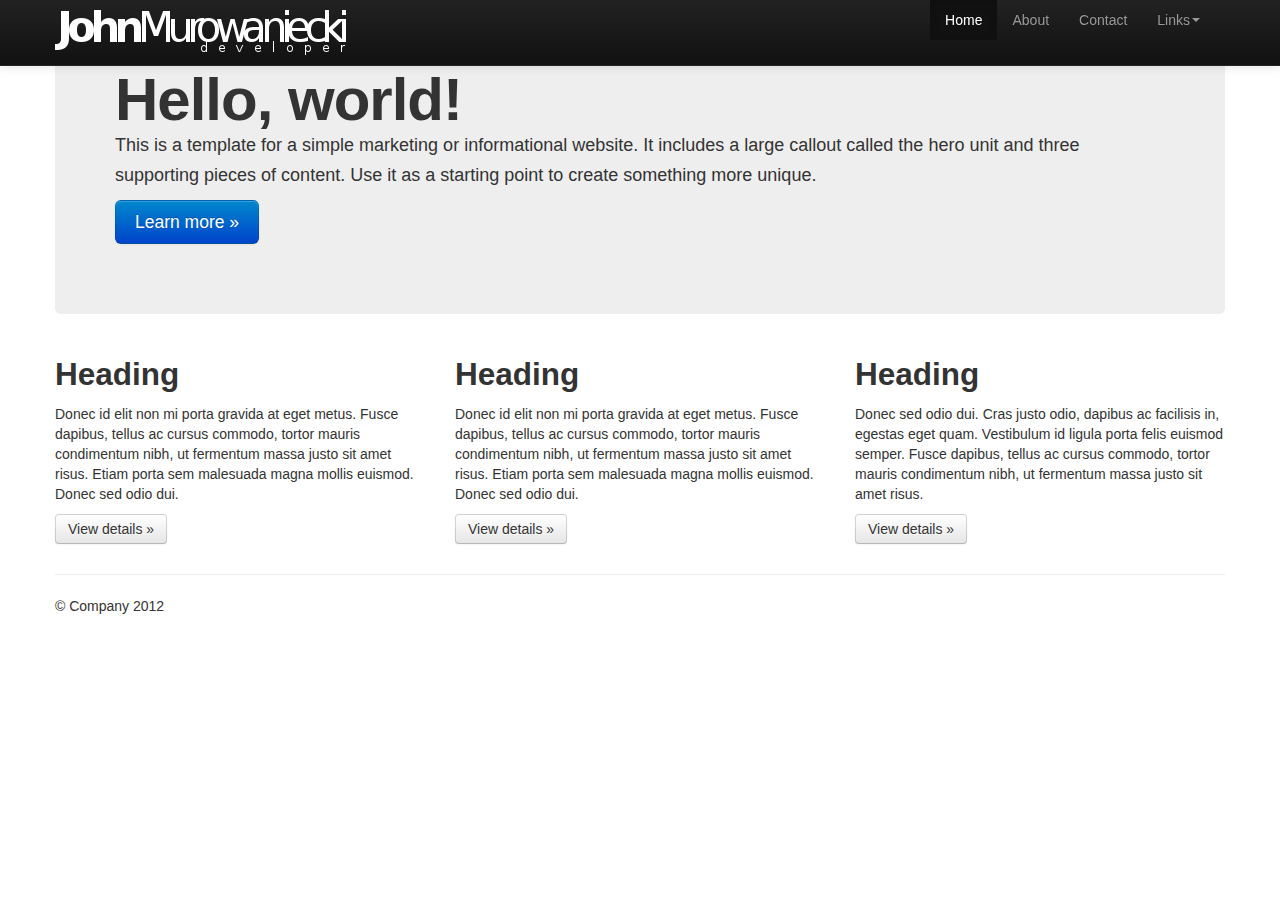
==== index.html @ ef2dd400 "logo and something more" ====
<!DOCTYPE html>
<html lang="pt-BR">
<head>
	<title>John Murowaniecki</title>

	<meta charset="utf-8">
	<meta name="viewport" content="width=device-width, initial-scale=1.0">
	<meta name="description" content="">
	<meta name="author" content="John Murowaniecki">
	<meta name="keywords" content="programador, programação, desenvolvimento, developer, development, programmer, php, php5, sql, mysql, nosql, node, nodejs, javascript, clipper, harbour">

	<link rel="stylesheet" type="text/css" href="bootstrap/css/bootstrap.min.css" media="screen">
	<link rel="stylesheet" type="text/css" href="bootstrap/css/bootstrap-responsive.min.css" media="screen">

	<style type="text/css">
	@media (min-width: 980px) {
		ul.nav {
			float:right !important;
		}
}
	</style>
</head>
<body>

	<div class="navbar navbar-inverse navbar-fixed-top">
		<div class="navbar-inner">
			<div class="container">
				<a class="btn btn-navbar" data-toggle="collapse" data-target=".nav-collapse">
					<span class="icon-bar"></span>
					<span class="icon-bar"></span>
					<span class="icon-bar"></span>
				</a>
				<a class="brand" href="/">
					<img src="logo_white.png">
				</a>
				<div class="nav-collapse collapse">
					<ul class="nav">
						<li class="active">
							<a href="#">Home</a></li>
							<li><a href="#about">About</a></li>
							<li><a href="#contact">Contact</a></li>
							<li class="dropdown">
								<a href="#" class="dropdown-toggle" data-toggle="dropdown">Links<b class="caret"></b></a>
								<ul class="dropdown-menu">
									<li><a target="blank" href="http://github.com/jmurowaniecki">GitHub</a></li>
									<li><a target="blank" href="http://vizify.com/jmurowaniecki">Vizify</a></li>
									<li class="nav-header">Personal</li>
									<li><a target="blank" href="http://twitter.com/jmurowaniecki">Twitter</a></li>
									<li><a target="blank" href="http://facebook.com/jmurowaniecki">Facebook</a></li>
								</ul>
							</li>
						</li>
					</ul>
				</div>
			</div>
		</div>
	</div>

	<div class="container">

		
		<div class="hero-unit">
		<h1>Hello, world!</h1>
		<p>This is a template for a simple marketing or informational website. It includes a large callout called the hero unit and three supporting pieces of content. Use it as a starting point to create something more unique.</p>
		<p><a class="btn btn-primary btn-large">Learn more »</a></p>
		</div>

		
		<div class="row">
		<div class="span4">
			<h2>Heading</h2>
			<p>Donec id elit non mi porta gravida at eget metus. Fusce dapibus, tellus ac cursus commodo, tortor mauris condimentum nibh, ut fermentum massa justo sit amet risus. Etiam porta sem malesuada magna mollis euismod. Donec sed odio dui. </p>
			<p><a class="btn" href="#">View details »</a></p>
		</div>
		<div class="span4">
			<h2>Heading</h2>
			<p>Donec id elit non mi porta gravida at eget metus. Fusce dapibus, tellus ac cursus commodo, tortor mauris condimentum nibh, ut fermentum massa justo sit amet risus. Etiam porta sem malesuada magna mollis euismod. Donec sed odio dui. </p>
			<p><a class="btn" href="#">View details »</a></p>
		</div>
		<div class="span4">
			<h2>Heading</h2>
			<p>Donec sed odio dui. Cras justo odio, dapibus ac facilisis in, egestas eget quam. Vestibulum id ligula porta felis euismod semper. Fusce dapibus, tellus ac cursus commodo, tortor mauris condimentum nibh, ut fermentum massa justo sit amet risus.</p>
			<p><a class="btn" href="#">View details »</a></p>
		</div>
		</div>

		<hr>

		<footer>
			<p>© Company 2012</p>
		</footer>

	</div> 

	<script type="text/javascript" src="jquery-1.9.0.min.js"></script>
	<script type="text/javascript" src="bootstrap/js/bootstrap.min.js"></script>

</body>
</html>
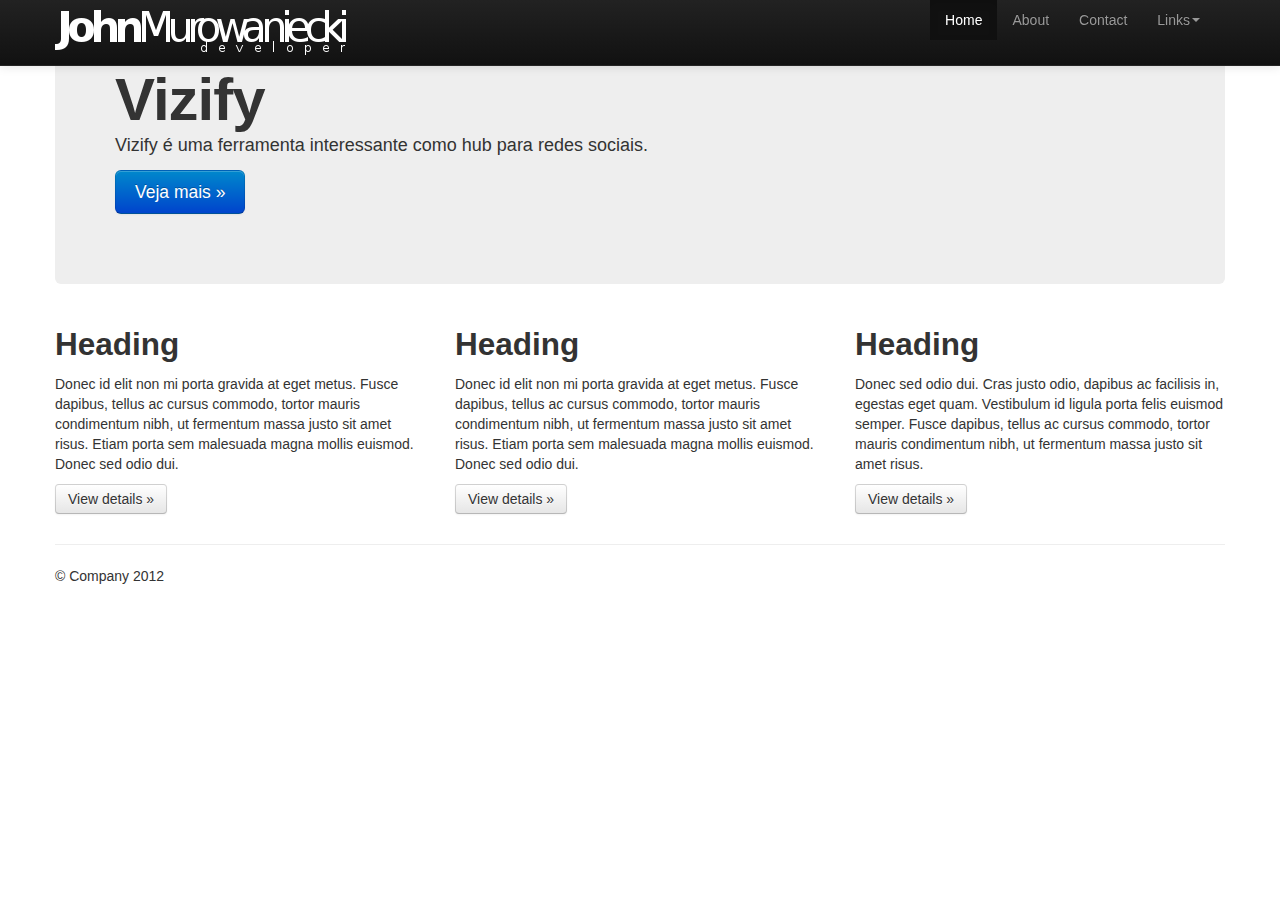
==== commit efdc9893: "images" ====
--- a/index.html
+++ b/index.html
@@ -60,9 +60,9 @@
 
 		
 		<div class="hero-unit">
-		<h1>Hello, world!</h1>
-		<p>This is a template for a simple marketing or informational website. It includes a large callout called the hero unit and three supporting pieces of content. Use it as a starting point to create something more unique.</p>
-		<p><a class="btn btn-primary btn-large">Learn more »</a></p>
+		<h1>Vizify</h1>
+		<p>Vizify &eacute; uma ferramenta interessante como hub para redes sociais.</p>
+		<p><a href="http://vizify.com/jmurowaniecki" target="blank" class="btn btn-primary btn-large">Veja mais »</a></p>
 		</div>
 
 		
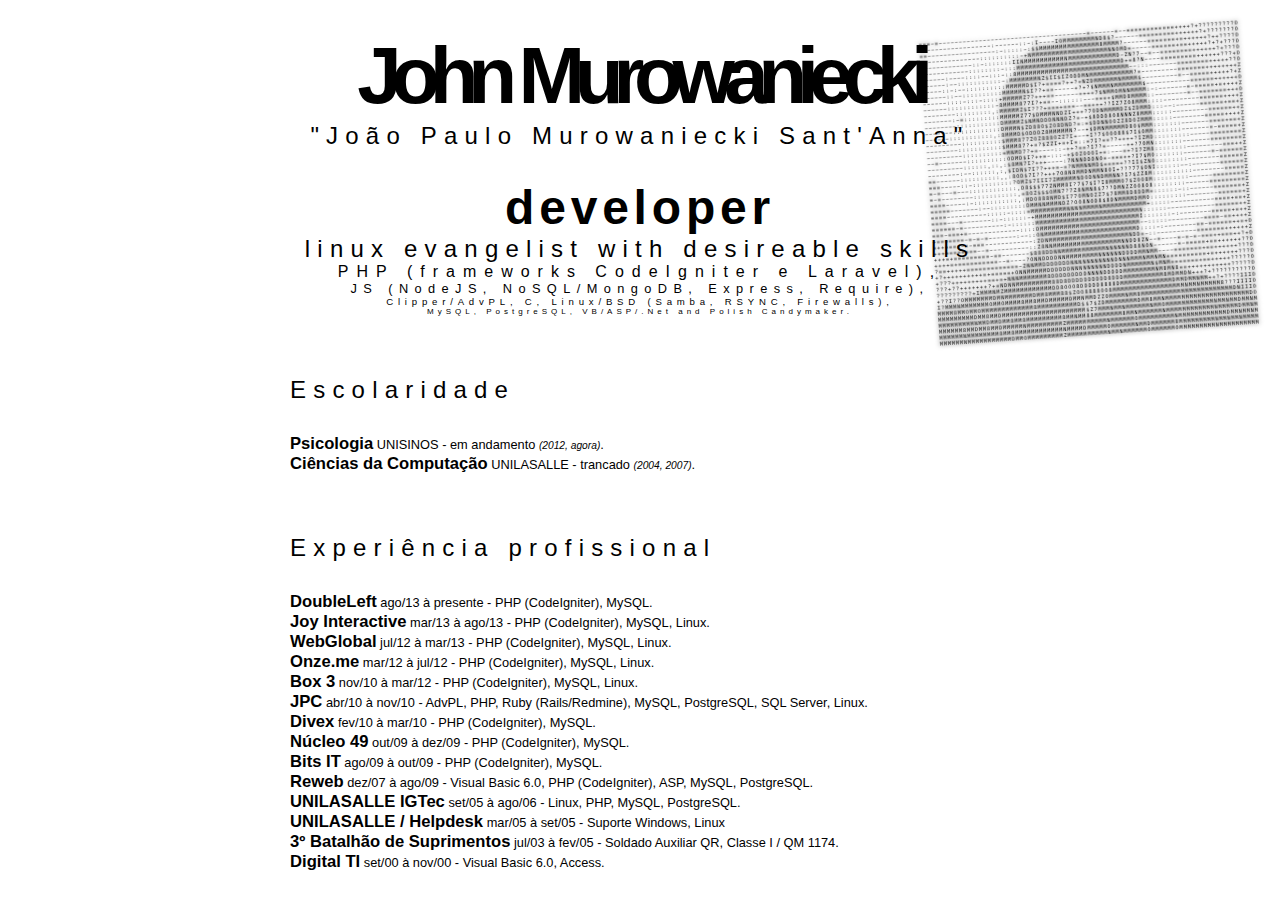
==== commit 8fe52948: "new jmurowaniecki" ====
--- a/index.html
+++ b/index.html
@@ -1,99 +1,209 @@
-<!DOCTYPE html>
-<html lang="pt-BR">
-<head>
-	<title>John Murowaniecki</title>
-
-	<meta charset="utf-8">
-	<meta name="viewport" content="width=device-width, initial-scale=1.0">
-	<meta name="description" content="">
-	<meta name="author" content="John Murowaniecki">
-	<meta name="keywords" content="programador, programação, desenvolvimento, developer, development, programmer, php, php5, sql, mysql, nosql, node, nodejs, javascript, clipper, harbour">
-
-	<link rel="stylesheet" type="text/css" href="bootstrap/css/bootstrap.min.css" media="screen">
-	<link rel="stylesheet" type="text/css" href="bootstrap/css/bootstrap-responsive.min.css" media="screen">
-
-	<style type="text/css">
-	@media (min-width: 980px) {
-		ul.nav {
-			float:right !important;
-		}
-}
-	</style>
-</head>
-<body>
-
-	<div class="navbar navbar-inverse navbar-fixed-top">
-		<div class="navbar-inner">
-			<div class="container">
-				<a class="btn btn-navbar" data-toggle="collapse" data-target=".nav-collapse">
-					<span class="icon-bar"></span>
-					<span class="icon-bar"></span>
-					<span class="icon-bar"></span>
-				</a>
-				<a class="brand" href="/">
-					<img src="logo_white.png">
-				</a>
-				<div class="nav-collapse collapse">
-					<ul class="nav">
-						<li class="active">
-							<a href="#">Home</a></li>
-							<li><a href="#about">About</a></li>
-							<li><a href="#contact">Contact</a></li>
-							<li class="dropdown">
-								<a href="#" class="dropdown-toggle" data-toggle="dropdown">Links<b class="caret"></b></a>
-								<ul class="dropdown-menu">
-									<li><a target="blank" href="http://github.com/jmurowaniecki">GitHub</a></li>
-									<li><a target="blank" href="http://vizify.com/jmurowaniecki">Vizify</a></li>
-									<li class="nav-header">Personal</li>
-									<li><a target="blank" href="http://twitter.com/jmurowaniecki">Twitter</a></li>
-									<li><a target="blank" href="http://facebook.com/jmurowaniecki">Facebook</a></li>
-								</ul>
-							</li>
-						</li>
-					</ul>
-				</div>
+<html>
+	<head>
+		<meta http-equiv="content-type" content="text/html; charset=utf-8">
+	
+		<title>John Murowaniecki's Website</title>
+
+		<style type="text/css" media="screen">
+			* {
+				padding:0;
+				margin:0;
+				border:0;
+				text-decoration:0;
+				background:transparent;
+				color:#000;
+				font-family:Trebuchet Ms, Helvetica,Verdana,Arial;
+				font-size:1em;
+			}
+
+			#content {
+				position:absolute;
+				left:0;
+				right:0;
+				top:0;
+				bottom:0;
+				background:#FFF;
+				margin:auto;
+				width:700px;
+				height:500px;
+				padding:30px;
+				border:1px solid #CCC;
+			}
+
+			h1, .h1, h2, .h2 {
+				letter-spacing:-0.13em;
+				font-weight:900;
+			}
+
+			h1, .h1 {
+				font-size:5em;
+				letter-spacing:-0.13em;
+			}
+			h2, .h2 {
+				font-weight:600;
+				font-size:3em;
+				letter-spacing:0.1em;
+			}
+			h3, .h3 {
+				font-weight:400;
+				font-size:1.5em;
+				letter-spacing:0.3em;
+			}
+			h4, .h4 {
+				font-weight:200;
+				font-size:1em;
+				letter-spacing:0.5em;
+			}
+			h5, .h5 {
+				font-weight:200;
+				font-size:0.8em;
+				letter-spacing:0.5em;
+			}
+			h6, .h6 {
+				font-weight:200;
+				font-size:0.6em;
+				letter-spacing:0.5em;
+			}
+
+			h7, .h7 {
+				font-weight:200;
+				font-size:0.5em;
+				letter-spacing:0.5em;
+			}
+
+			.h1, .h2, .h3, .h4, .h5, .h6, .h7 {
+				display:block;
+			}
+
+			.ascii pre {
+				font-size:0.001em;
+				font-family:monospace;
+				font-size:5px;
+				text-shadow:0px 0px 5px #111;
+				letter-spacing:1px;
+			}
+			#image {
+				position:absolute;
+				top:30px;
+				right:30px;
+				-webkit-transform: rotate3d(1, 2, 3, -5deg);
+			}
+			#card {
+				position:absolute;
+				width:700px;
+				margin:auto;
+				top:30px;
+				left:0;
+				right:0;
+			}
+			.centre {
+				text-align:center;
+			}
+			.margin-30-top {
+				margin:30px 0 0;
+			}
+
+			.margin-60-top {
+				margin:60px 0 0;
+			}
+
+			.resumee * {
+				font-size:0.8em;
+			}
+			.resumee b {
+				font-size:1.3em;
+				font-weight:bold;
+			}
+		</style>
+	</head>
+	<body>
+		<div id="card">
+			<span class="h1 centre">John Murowaniecki</span>
+			<span class="h3 centre">"João Paulo Murowaniecki Sant'Anna"</span>
+			<span class="h2 centre margin-30-top">developer</span>
+			<span class="h3 centre">linux evangelist with desireable skills</span>
+			<span class="h4 centre">PHP (frameworks CodeIgniter e Laravel),</span>
+			<span class="h5 centre">JS (NodeJS, NoSQL/MongoDB, Express, Require),</span>
+			<span class="h6 centre">Clipper/AdvPL, C, Linux/BSD (Samba, RSYNC, Firewalls),</span>
+			<span class="h7 centre">MySQL, PostgreSQL, VB/ASP/.Net and Polish Candymaker.</span>
+			<span class="h3 margin-60-top">Escolaridade</span>
+			<div class="margin-30-top resumee">
+				<p><b>Psicologia</b> UNISINOS - em andamento <i>(2012, agora)</i>.</p>
+				<p><b>Ciências da Computação</b> UNILASALLE - trancado <i>(2004, 2007)</i>.</p>
+			</div>
+			<span class="h3 margin-60-top">Experiência profissional</span>
+			<div class="margin-30-top resumee">
+				<p><b>DoubleLeft</b> ago/13 à presente - PHP (CodeIgniter), MySQL.</p>
+				<p><b>Joy Interactive</b> mar/13 à ago/13 - PHP (CodeIgniter), MySQL, Linux.</p>
+				<p><b>WebGlobal</b> jul/12 à mar/13 - PHP (CodeIgniter), MySQL, Linux.</p>
+				<p><b>Onze.me</b> mar/12 à jul/12 - PHP (CodeIgniter), MySQL, Linux.</p>
+				<p><b>Box 3</b> nov/10 à mar/12 - PHP (CodeIgniter), MySQL, Linux.</p>
+				<p><b>JPC</b> abr/10 à nov/10 - AdvPL, PHP, Ruby (Rails/Redmine), MySQL, PostgreSQL, SQL Server, Linux.</p>
+				<p><b>Divex</b> fev/10 à mar/10 - PHP (CodeIgniter), MySQL.</p>
+				<p><b>Núcleo 49</b> out/09 à dez/09 - PHP (CodeIgniter), MySQL.</p>
+				<p><b>Bits IT</b> ago/09 à out/09 - PHP (CodeIgniter), MySQL.</p>
+				<p><b>Reweb</b> dez/07 à ago/09 - Visual Basic 6.0, PHP (CodeIgniter), ASP, MySQL, PostgreSQL.</p>
+				<p><b>UNILASALLE IGTec</b> set/05 à ago/06 - Linux, PHP, MySQL, PostgreSQL.</p>
+				<p><b>UNILASALLE / Helpdesk</b> mar/05 à set/05 - Suporte Windows, Linux</p>
+				<p><b>3º Batalhão de Suprimentos</b> jul/03 à fev/05 - Soldado Auxiliar QR, Classe I / QM 1174.</p>
+				<p><b>Digital TI</b> set/00 à nov/00 - Visual Basic 6.0, Access.</p>
 			</div>
 		</div>
-	</div>
-
-	<div class="container">
-
-		
-		<div class="hero-unit">
-		<h1>Vizify</h1>
-		<p>Vizify &eacute; uma ferramenta interessante como hub para redes sociais.</p>
-		<p><a href="http://vizify.com/jmurowaniecki" target="blank" class="btn btn-primary btn-large">Veja mais »</a></p>
+
+		<div id="image" class="ascii">
+			<pre>
+===~=~~~~~~~~~~~~~~~~~~~~~~~~~~~~~~~~~~~~~=~~~~~~=~~============++++?+?????????O
+==~~~~~~~~~~~~~~~~:~~~~~~::~:I~~~~IOMMMMMMMMND8$?~~~~~~=========++++++?+???????O
+==~~~~~~~~~~~~~~~~~:~:::::~:$$MMMMMMMMMMMMMMM8MMMM?~~~~~~=======+=++++++?++????O
+~=~~~~~~~~~~~~~::::::::::~+NMMMMMMMMMMMMMMMMMMMNNOMD=~~~~~======+==+++++?+?+???O
+~~~~~~~~~~~~~::~:::::::IINMMMMMMMMMMNMMMMMMMMMMMMD~ZN?7~~=~~========++++++?+???O
+~~~~~~~~~~~~::::::::~:::MMMMMMMMMMMMMMMMMMMMMMMMMMD+=8?N~~~~=========++++++???+O
+~~~~~~:~~~~::::~~:::~::8MMMMMMMMMMMMMMMMMMMMMMMMMMMM~~:::~~~~~~~========+++++??O
+~~~~~~:~~:::::::::::~:MMMMMMMNZ$II$IZODDMNMMMMMMMMMMM?=~~~~~~~~~=======++++++++Z
+~~~~~::~:~~::::::::::MMMMMD$I?+====?++?+NZDMMMMMMNMMMM$~~~~~~~~~=~~=====+++++?+Z
+~~~~~~::~~::::::::::MMMMMN$I??+==~~~~~+?+?$NMMMNMMMMMMM$~~~~~~~~~~~======++++++O
+~~~~~~::::~:::~::::+MMMMMZ7?+++==~~~~~~++++7$NMMOMNNMMMM:~:~~~~~~~=~=====+=++++Z
+~~~~~~::::::::::::~8MMMM877I?+==~~::::::~~~===+$MMD8MMMM::~~~~~~~~=~~=======+++O
+~~~~~~~~:::::::::,:MMMMMZ$I???+===+===~~==+++??IZ7ZO8MMM::::~~~~~~~~~======++++Z
+~~~~~~~:~=:::::::::MMMMMZ77$DMMMNNDZI+++?7ODNMMMMDZ$ZDMMD:::~~:~~~~~~======+==+Z
+~~~~~~~~:::::::::::DMMMMZ$NMNDDDNNNDZ?=~+$8DDD8O8NNNZ8MMM:::::~~~~~~~~~======++Z
+~~~~~~~::::::::::::DMMMN$ZD88O$ZO8DND?=:=$DDNNOOZZ8DOZMMM:::::~~~~~~~~=====++++Z
+~~~~~~:::::::::::,:8MMMD$ODDDZ8MMMMMN?~~+$DMNMMMMMD8O$MMM:::::::~~~~~~~====+==+Z
+~~~~~~~~~::::::::::$MMM877ZOZ888OZZ7I+~~+I?7$OOO88$7I$OMM:::::::~~~~~~~=~=====+Z
+~~~~~~~~:::::::::::$MMM87?+=?$ZZI+=+I=::=7I?==??++++?IZMD:::::::::~~~~~========Z
+~~~~~~~~~::::::::::=MNMD7?+=~~~~::~++?==?I7?=~~~~~++?7OMN:::::::~~~~~~~========Z
+~~=~~~~~~~::::::::::ODMD$I?++=~:::~+$OZOOOI+=:~~~=+?I7ZM8::::::::~~~~~~~~~===++Z
+~~~~~~~~~::::::,::,:$8MN7I?+++~~~~:7NNNDDDNO=~===++?I7$MO:::::::~~~~~~~=~======Z
+~~~~~~~~:~~::::::,:,$IDN$7I??+++=~=?NMMNNMD$====+??II$ZNO::::::::~~~~~~~~======Z
+==~~~~~~::::::::::,,:8OD$7I??+++7O8N8MMDNMMN8OI+???77$ONI::::::~~:~~~~~~~======Z
+===~~~~~::~::::::::::?OMZ$7III7ZMMMMMNDODNNDMMNN?I7$ZZ8M::::::::::~~~~~~~~=====Z
+=~=~~~=~~~::::::::::::,D8$$$77ZNMM8I?7$7$I?I8MMMO7$ZOO8M:::::::::~~~~~~========Z
+=~=~~~~~~~~:::::::::::,=8OZ$$$OMN7?7Z8NMN8$7??DMNZZOO8O8::::::::~~~~~~=========Z
+====~~~~~:~:::::::::::,:MDO888NMD$I77OMNOZZ7$78MM8D8DDM=::::::~::~~~~~~=======+Z
+=====~~~~~~~:~~:::::::::DMMNNMMMNDZ?OO8NOD8$8DNMMMMDMMO:::::::::~~~~~~~~======+Z
+====~~~~~~~~~~:::::~::::=MMMMMMMMMNNNNMMMMNMMMMMMMMMMM+:::::~~~~~~~~~~~====+==+Z
+====~~~=~~~~~~~::~::::::~+MMMMMMMMMMMMMMMMMMMMMMMMMMN::::::~~~~~~~~~~~~======++Z
+======~=~~~~~~~~~~:~::::::MMMMMMMMMMMMMMMMMMMMMMMMMMI:::::::~:~~~~~~~~=====+=++Z
+===~===+=~~~~~~~~~~~~~::::DMMMMMMMMMMMMMMMMMMMMMMMMM~~:::::~~~~~~~~~====~==++++Z
++=======~=~=~=~~~~~~~:~~::ONMMMMMMMMMMMMMMMMMMMMMMMD::::~:~~~~~~~~==~======++=+O
+=++====~=~===~~~~~~~~~~~~:ZDNMMMMMMMMMMMMMMMMMMMMNDD=~::~~~~~~~~~~=======++++++Z
++++========~~=~~~~~~~~~~::Z8NNMMMMMMMMMMMMMMMMMNNDD8ZN~~=~~~~=~=~=~===++===++?+O
++++=+=========~==~~~~~~~$888DDNNMMMMMMMMMMMNNNNNND88NON~~~~~~=~=====+==++++++??O
+++++=+==========~~=~~~~?ONNDDDDNNMMMMMMMMNNNNNNDDDDMMNMM~~~~=======+==++++++???O
+?==+++++=============~ZNNMMDDDDDDDNNNNNNNNNNNDNNNMMMNMMNMN==========+=++++++???O
++?++++++++++=+=====+ONNMMMMMDDDDDDNNNNNNNNNDDDDNMMMMMMN$MNM=======+==+++++?????O
++???+++++++++==+=+NNNMMMMMMM8DDDDDDDDDNNNNDDDDDMMMMMMMMNM8MN8==+++++++++++?????O
+???+??+++++++?+=NDNNMMMMMMMMM88D8DDDDDDDDDD8DDDMMMMMMMMMM8MDMMDN+++?+??????????O
+?????????+IMMMNMZMMMMMMMMMMMMDD8OOO8DDDDD8888DMMMMMMMMMMMMMDMMDMMNMM++?+????IIIO
++??I??OMMMMMMMDMNMMMMMMMDMM8MMM88$ZOO8888OO8MMMMMMMMMMMMMMMMMMNMMNMMMMM8???IIIIO
+I?MMMNMMMMMMMOMMOMMMM8MM8MMDMMMMMDMMNMMDZZOMMMMNMM8MMMMMMMMMMMMMMMMMMMMMMMDNIIIO
+MMMM8MMOMMOMMMMMMMMMMMMM8MMMMMMMMMMD$$7$ZDMMMMMMMMDMM8MMNMMMMMMMMMMMMMMMMMMMMMDO
+MMMMMMMMMDMM8MMDMMMMMMMMMMMMMMMMMMMMM$Z7MMMNMMNMMMMMMNMMOMMMMMMMMMMMMNMMNMMDMMNM
+MMMMMMMMMNMMDMMDMM8MM8MMMMMMMMM8MMNMM88MMMMMMM8MMNMMMMMMNMMMMMMMMMMMMNMMMMMDMMNM
+MMMMMM8MMDMM8MMDMMMMMNMMMMMMMMMZMMMMMMMMMMNMMMMMMOMMMMMMMMMNMMMMMMMMMMMMDMMNMMNM
+MMMMMMNMMMMMMMM8MM8MMMMMMMMMMMMNMMMMDMMMMMOMMMMMMNMMDMMMMMM8MMMMMMMMMNMMNMMNMMMM
+MMMMMMNMMMMMMMMMMMDMMOMMMMMMMMMZMMMMMMMMMMNMMNMMMMMMOMMMMMMOMMMMMMMMMNMMMMMMMMMM
+			</pre>
 		</div>
-
-		
-		<div class="row">
-		<div class="span4">
-			<h2>Heading</h2>
-			<p>Donec id elit non mi porta gravida at eget metus. Fusce dapibus, tellus ac cursus commodo, tortor mauris condimentum nibh, ut fermentum massa justo sit amet risus. Etiam porta sem malesuada magna mollis euismod. Donec sed odio dui. </p>
-			<p><a class="btn" href="#">View details »</a></p>
-		</div>
-		<div class="span4">
-			<h2>Heading</h2>
-			<p>Donec id elit non mi porta gravida at eget metus. Fusce dapibus, tellus ac cursus commodo, tortor mauris condimentum nibh, ut fermentum massa justo sit amet risus. Etiam porta sem malesuada magna mollis euismod. Donec sed odio dui. </p>
-			<p><a class="btn" href="#">View details »</a></p>
-		</div>
-		<div class="span4">
-			<h2>Heading</h2>
-			<p>Donec sed odio dui. Cras justo odio, dapibus ac facilisis in, egestas eget quam. Vestibulum id ligula porta felis euismod semper. Fusce dapibus, tellus ac cursus commodo, tortor mauris condimentum nibh, ut fermentum massa justo sit amet risus.</p>
-			<p><a class="btn" href="#">View details »</a></p>
-		</div>
-		</div>
-
-		<hr>
-
-		<footer>
-			<p>© Company 2012</p>
-		</footer>
-
-	</div> 
-
-	<script type="text/javascript" src="jquery-1.9.0.min.js"></script>
-	<script type="text/javascript" src="bootstrap/js/bootstrap.min.js"></script>
-
-</body>
+	</body>
 </html>
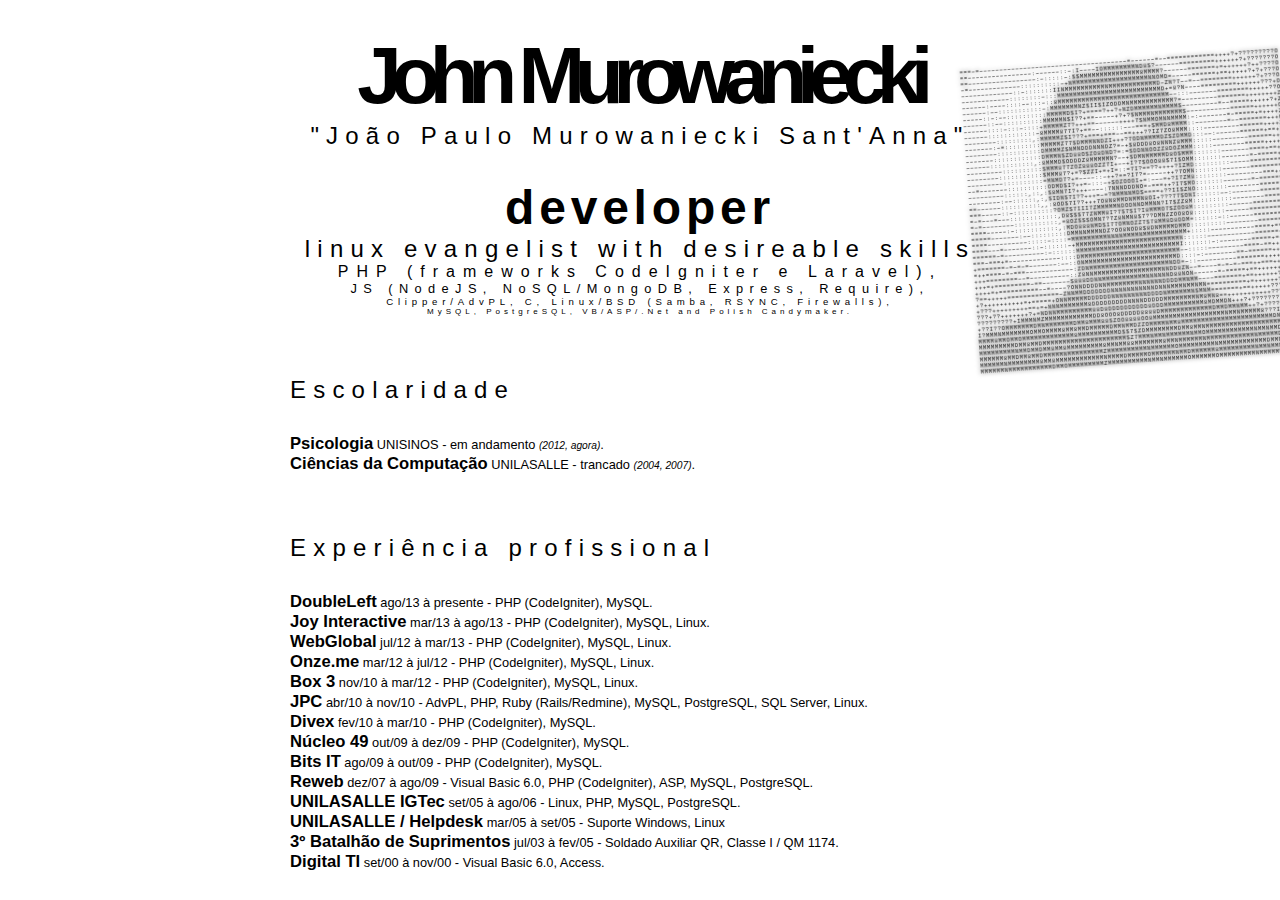
==== commit acb71f50: "viewport" ====
--- a/index.html
+++ b/index.html
@@ -1,7 +1,7 @@
 <html>
 	<head>
 		<meta http-equiv="content-type" content="text/html; charset=utf-8">
-	
+
 		<title>John Murowaniecki's Website</title>
 
 		<style type="text/css" media="screen">
@@ -114,6 +114,28 @@
 				font-size:1.3em;
 				font-weight:bold;
 			}
+
+			@media screen and (min-width: 900px) {
+				#image {
+					right:-300px;
+				}
+			}
+
+			@media screen and (max-width: 900px) {
+				#image {
+					position:relative;
+					display:block;
+					z-index:-1;
+					-webkit-transform:none;
+					text-align:center;
+				}
+				.ascii pre {
+					font-family:monospace;
+					text-shadow:0px 0px 5px #AAA;
+					letter-spacing:1px;
+					font-size:0.8em;
+				}
+			}
 		</style>
 	</head>
 	<body>
@@ -126,6 +148,61 @@
 			<span class="h5 centre">JS (NodeJS, NoSQL/MongoDB, Express, Require),</span>
 			<span class="h6 centre">Clipper/AdvPL, C, Linux/BSD (Samba, RSYNC, Firewalls),</span>
 			<span class="h7 centre">MySQL, PostgreSQL, VB/ASP/.Net and Polish Candymaker.</span>
+			<div id="image" class="ascii">
+				<pre id="picture">
+	===~=~~~~~~~~~~~~~~~~~~~~~~~~~~~~~~~~~~~~~=~~~~~~=~~============++++?+?????????O
+	==~~~~~~~~~~~~~~~~:~~~~~~::~:I~~~~IOMMMMMMMMND8$?~~~~~~=========++++++?+???????O
+	==~~~~~~~~~~~~~~~~~:~:::::~:$$MMMMMMMMMMMMMMM8MMMM?~~~~~~=======+=++++++?++????O
+	~=~~~~~~~~~~~~~::::::::::~+NMMMMMMMMMMMMMMMMMMMNNOMD=~~~~~======+==+++++?+?+???O
+	~~~~~~~~~~~~~::~:::::::IINMMMMMMMMMMNMMMMMMMMMMMMD~ZN?7~~=~~========++++++?+???O
+	~~~~~~~~~~~~::::::::~:::MMMMMMMMMMMMMMMMMMMMMMMMMMD+=8?N~~~~=========++++++???+O
+	~~~~~~:~~~~::::~~:::~::8MMMMMMMMMMMMMMMMMMMMMMMMMMMM~~:::~~~~~~~========+++++??O
+	~~~~~~:~~:::::::::::~:MMMMMMMNZ$II$IZODDMNMMMMMMMMMMM?=~~~~~~~~~=======++++++++Z
+	~~~~~::~:~~::::::::::MMMMMD$I?+====?++?+NZDMMMMMMNMMMM$~~~~~~~~~=~~=====+++++?+Z
+	~~~~~~::~~::::::::::MMMMMN$I??+==~~~~~+?+?$NMMMNMMMMMMM$~~~~~~~~~~~======++++++O
+	~~~~~~::::~:::~::::+MMMMMZ7?+++==~~~~~~++++7$NMMOMNNMMMM:~:~~~~~~~=~=====+=++++Z
+	~~~~~~::::::::::::~8MMMM877I?+==~~::::::~~~===+$MMD8MMMM::~~~~~~~~=~~=======+++O
+	~~~~~~~~:::::::::,:MMMMMZ$I???+===+===~~==+++??IZ7ZO8MMM::::~~~~~~~~~======++++Z
+	~~~~~~~:~=:::::::::MMMMMZ77$DMMMNNDZI+++?7ODNMMMMDZ$ZDMMD:::~~:~~~~~~======+==+Z
+	~~~~~~~~:::::::::::DMMMMZ$NMNDDDNNNDZ?=~+$8DDD8O8NNNZ8MMM:::::~~~~~~~~~======++Z
+	~~~~~~~::::::::::::DMMMN$ZD88O$ZO8DND?=:=$DDNNOOZZ8DOZMMM:::::~~~~~~~~=====++++Z
+	~~~~~~:::::::::::,:8MMMD$ODDDZ8MMMMMN?~~+$DMNMMMMMD8O$MMM:::::::~~~~~~~====+==+Z
+	~~~~~~~~~::::::::::$MMM877ZOZ888OZZ7I+~~+I?7$OOO88$7I$OMM:::::::~~~~~~~=~=====+Z
+	~~~~~~~~:::::::::::$MMM87?+=?$ZZI+=+I=::=7I?==??++++?IZMD:::::::::~~~~~========Z
+	~~~~~~~~~::::::::::=MNMD7?+=~~~~::~++?==?I7?=~~~~~++?7OMN:::::::~~~~~~~========Z
+	~~=~~~~~~~::::::::::ODMD$I?++=~:::~+$OZOOOI+=:~~~=+?I7ZM8::::::::~~~~~~~~~===++Z
+	~~~~~~~~~::::::,::,:$8MN7I?+++~~~~:7NNNDDDNO=~===++?I7$MO:::::::~~~~~~~=~======Z
+	~~~~~~~~:~~::::::,:,$IDN$7I??+++=~=?NMMNNMD$====+??II$ZNO::::::::~~~~~~~~======Z
+	==~~~~~~::::::::::,,:8OD$7I??+++7O8N8MMDNMMN8OI+???77$ONI::::::~~:~~~~~~~======Z
+	===~~~~~::~::::::::::?OMZ$7III7ZMMMMMNDODNNDMMNN?I7$ZZ8M::::::::::~~~~~~~~=====Z
+	=~=~~~=~~~::::::::::::,D8$$$77ZNMM8I?7$7$I?I8MMMO7$ZOO8M:::::::::~~~~~~========Z
+	=~=~~~~~~~~:::::::::::,=8OZ$$$OMN7?7Z8NMN8$7??DMNZZOO8O8::::::::~~~~~~=========Z
+	====~~~~~:~:::::::::::,:MDO888NMD$I77OMNOZZ7$78MM8D8DDM=::::::~::~~~~~~=======+Z
+	=====~~~~~~~:~~:::::::::DMMNNMMMNDZ?OO8NOD8$8DNMMMMDMMO:::::::::~~~~~~~~======+Z
+	====~~~~~~~~~~:::::~::::=MMMMMMMMMNNNNMMMMNMMMMMMMMMMM+:::::~~~~~~~~~~~====+==+Z
+	====~~~=~~~~~~~::~::::::~+MMMMMMMMMMMMMMMMMMMMMMMMMMN::::::~~~~~~~~~~~~======++Z
+	======~=~~~~~~~~~~:~::::::MMMMMMMMMMMMMMMMMMMMMMMMMMI:::::::~:~~~~~~~~=====+=++Z
+	===~===+=~~~~~~~~~~~~~::::DMMMMMMMMMMMMMMMMMMMMMMMMM~~:::::~~~~~~~~~====~==++++Z
+	+=======~=~=~=~~~~~~~:~~::ONMMMMMMMMMMMMMMMMMMMMMMMD::::~:~~~~~~~~==~======++=+O
+	=++====~=~===~~~~~~~~~~~~:ZDNMMMMMMMMMMMMMMMMMMMMNDD=~::~~~~~~~~~~=======++++++Z
+	+++========~~=~~~~~~~~~~::Z8NNMMMMMMMMMMMMMMMMMNNDD8ZN~~=~~~~=~=~=~===++===++?+O
+	+++=+=========~==~~~~~~~$888DDNNMMMMMMMMMMMNNNNNND88NON~~~~~~=~=====+==++++++??O
+	++++=+==========~~=~~~~?ONNDDDDNNMMMMMMMMNNNNNNDDDDMMNMM~~~~=======+==++++++???O
+	?==+++++=============~ZNNMMDDDDDDDNNNNNNNNNNNDNNNMMMNMMNMN==========+=++++++???O
+	+?++++++++++=+=====+ONNMMMMMDDDDDDNNNNNNNNNDDDDNMMMMMMN$MNM=======+==+++++?????O
+	+???+++++++++==+=+NNNMMMMMMM8DDDDDDDDDNNNNDDDDDMMMMMMMMNM8MN8==+++++++++++?????O
+	???+??+++++++?+=NDNNMMMMMMMMM88D8DDDDDDDDDD8DDDMMMMMMMMMM8MDMMDN+++?+??????????O
+	?????????+IMMMNMZMMMMMMMMMMMMDD8OOO8DDDDD8888DMMMMMMMMMMMMMDMMDMMNMM++?+????IIIO
+	+??I??OMMMMMMMDMNMMMMMMMDMM8MMM88$ZOO8888OO8MMMMMMMMMMMMMMMMMMNMMNMMMMM8???IIIIO
+	I?MMMNMMMMMMMOMMOMMMM8MM8MMDMMMMMDMMNMMDZZOMMMMNMM8MMMMMMMMMMMMMMMMMMMMMMMDNIIIO
+	MMMM8MMOMMOMMMMMMMMMMMMM8MMMMMMMMMMD$$7$ZDMMMMMMMMDMM8MMNMMMMMMMMMMMMMMMMMMMMMDO
+	MMMMMMMMMDMM8MMDMMMMMMMMMMMMMMMMMMMMM$Z7MMMNMMNMMMMMMNMMOMMMMMMMMMMMMNMMNMMDMMNM
+	MMMMMMMMMNMMDMMDMM8MM8MMMMMMMMM8MMNMM88MMMMMMM8MMNMMMMMMNMMMMMMMMMMMMNMMMMMDMMNM
+	MMMMMM8MMDMM8MMDMMMMMNMMMMMMMMMZMMMMMMMMMMNMMMMMMOMMMMMMMMMNMMMMMMMMMMMMDMMNMMNM
+	MMMMMMNMMMMMMMM8MM8MMMMMMMMMMMMNMMMMDMMMMMOMMMMMMNMMDMMMMMM8MMMMMMMMMNMMNMMNMMMM
+	MMMMMMNMMMMMMMMMMMDMMOMMMMMMMMMZMMMMMMMMMMNMMNMMMMMMOMMMMMMOMMMMMMMMMNMMMMMMMMMM
+				</pre>
+			</div>
 			<span class="h3 margin-60-top">Escolaridade</span>
 			<div class="margin-30-top resumee">
 				<p><b>Psicologia</b> UNISINOS - em andamento <i>(2012, agora)</i>.</p>
@@ -150,60 +227,26 @@
 			</div>
 		</div>
 
-		<div id="image" class="ascii">
-			<pre>
-===~=~~~~~~~~~~~~~~~~~~~~~~~~~~~~~~~~~~~~~=~~~~~~=~~============++++?+?????????O
-==~~~~~~~~~~~~~~~~:~~~~~~::~:I~~~~IOMMMMMMMMND8$?~~~~~~=========++++++?+???????O
-==~~~~~~~~~~~~~~~~~:~:::::~:$$MMMMMMMMMMMMMMM8MMMM?~~~~~~=======+=++++++?++????O
-~=~~~~~~~~~~~~~::::::::::~+NMMMMMMMMMMMMMMMMMMMNNOMD=~~~~~======+==+++++?+?+???O
-~~~~~~~~~~~~~::~:::::::IINMMMMMMMMMMNMMMMMMMMMMMMD~ZN?7~~=~~========++++++?+???O
-~~~~~~~~~~~~::::::::~:::MMMMMMMMMMMMMMMMMMMMMMMMMMD+=8?N~~~~=========++++++???+O
-~~~~~~:~~~~::::~~:::~::8MMMMMMMMMMMMMMMMMMMMMMMMMMMM~~:::~~~~~~~========+++++??O
-~~~~~~:~~:::::::::::~:MMMMMMMNZ$II$IZODDMNMMMMMMMMMMM?=~~~~~~~~~=======++++++++Z
-~~~~~::~:~~::::::::::MMMMMD$I?+====?++?+NZDMMMMMMNMMMM$~~~~~~~~~=~~=====+++++?+Z
-~~~~~~::~~::::::::::MMMMMN$I??+==~~~~~+?+?$NMMMNMMMMMMM$~~~~~~~~~~~======++++++O
-~~~~~~::::~:::~::::+MMMMMZ7?+++==~~~~~~++++7$NMMOMNNMMMM:~:~~~~~~~=~=====+=++++Z
-~~~~~~::::::::::::~8MMMM877I?+==~~::::::~~~===+$MMD8MMMM::~~~~~~~~=~~=======+++O
-~~~~~~~~:::::::::,:MMMMMZ$I???+===+===~~==+++??IZ7ZO8MMM::::~~~~~~~~~======++++Z
-~~~~~~~:~=:::::::::MMMMMZ77$DMMMNNDZI+++?7ODNMMMMDZ$ZDMMD:::~~:~~~~~~======+==+Z
-~~~~~~~~:::::::::::DMMMMZ$NMNDDDNNNDZ?=~+$8DDD8O8NNNZ8MMM:::::~~~~~~~~~======++Z
-~~~~~~~::::::::::::DMMMN$ZD88O$ZO8DND?=:=$DDNNOOZZ8DOZMMM:::::~~~~~~~~=====++++Z
-~~~~~~:::::::::::,:8MMMD$ODDDZ8MMMMMN?~~+$DMNMMMMMD8O$MMM:::::::~~~~~~~====+==+Z
-~~~~~~~~~::::::::::$MMM877ZOZ888OZZ7I+~~+I?7$OOO88$7I$OMM:::::::~~~~~~~=~=====+Z
-~~~~~~~~:::::::::::$MMM87?+=?$ZZI+=+I=::=7I?==??++++?IZMD:::::::::~~~~~========Z
-~~~~~~~~~::::::::::=MNMD7?+=~~~~::~++?==?I7?=~~~~~++?7OMN:::::::~~~~~~~========Z
-~~=~~~~~~~::::::::::ODMD$I?++=~:::~+$OZOOOI+=:~~~=+?I7ZM8::::::::~~~~~~~~~===++Z
-~~~~~~~~~::::::,::,:$8MN7I?+++~~~~:7NNNDDDNO=~===++?I7$MO:::::::~~~~~~~=~======Z
-~~~~~~~~:~~::::::,:,$IDN$7I??+++=~=?NMMNNMD$====+??II$ZNO::::::::~~~~~~~~======Z
-==~~~~~~::::::::::,,:8OD$7I??+++7O8N8MMDNMMN8OI+???77$ONI::::::~~:~~~~~~~======Z
-===~~~~~::~::::::::::?OMZ$7III7ZMMMMMNDODNNDMMNN?I7$ZZ8M::::::::::~~~~~~~~=====Z
-=~=~~~=~~~::::::::::::,D8$$$77ZNMM8I?7$7$I?I8MMMO7$ZOO8M:::::::::~~~~~~========Z
-=~=~~~~~~~~:::::::::::,=8OZ$$$OMN7?7Z8NMN8$7??DMNZZOO8O8::::::::~~~~~~=========Z
-====~~~~~:~:::::::::::,:MDO888NMD$I77OMNOZZ7$78MM8D8DDM=::::::~::~~~~~~=======+Z
-=====~~~~~~~:~~:::::::::DMMNNMMMNDZ?OO8NOD8$8DNMMMMDMMO:::::::::~~~~~~~~======+Z
-====~~~~~~~~~~:::::~::::=MMMMMMMMMNNNNMMMMNMMMMMMMMMMM+:::::~~~~~~~~~~~====+==+Z
-====~~~=~~~~~~~::~::::::~+MMMMMMMMMMMMMMMMMMMMMMMMMMN::::::~~~~~~~~~~~~======++Z
-======~=~~~~~~~~~~:~::::::MMMMMMMMMMMMMMMMMMMMMMMMMMI:::::::~:~~~~~~~~=====+=++Z
-===~===+=~~~~~~~~~~~~~::::DMMMMMMMMMMMMMMMMMMMMMMMMM~~:::::~~~~~~~~~====~==++++Z
-+=======~=~=~=~~~~~~~:~~::ONMMMMMMMMMMMMMMMMMMMMMMMD::::~:~~~~~~~~==~======++=+O
-=++====~=~===~~~~~~~~~~~~:ZDNMMMMMMMMMMMMMMMMMMMMNDD=~::~~~~~~~~~~=======++++++Z
-+++========~~=~~~~~~~~~~::Z8NNMMMMMMMMMMMMMMMMMNNDD8ZN~~=~~~~=~=~=~===++===++?+O
-+++=+=========~==~~~~~~~$888DDNNMMMMMMMMMMMNNNNNND88NON~~~~~~=~=====+==++++++??O
-++++=+==========~~=~~~~?ONNDDDDNNMMMMMMMMNNNNNNDDDDMMNMM~~~~=======+==++++++???O
-?==+++++=============~ZNNMMDDDDDDDNNNNNNNNNNNDNNNMMMNMMNMN==========+=++++++???O
-+?++++++++++=+=====+ONNMMMMMDDDDDDNNNNNNNNNDDDDNMMMMMMN$MNM=======+==+++++?????O
-+???+++++++++==+=+NNNMMMMMMM8DDDDDDDDDNNNNDDDDDMMMMMMMMNM8MN8==+++++++++++?????O
-???+??+++++++?+=NDNNMMMMMMMMM88D8DDDDDDDDDD8DDDMMMMMMMMMM8MDMMDN+++?+??????????O
-?????????+IMMMNMZMMMMMMMMMMMMDD8OOO8DDDDD8888DMMMMMMMMMMMMMDMMDMMNMM++?+????IIIO
-+??I??OMMMMMMMDMNMMMMMMMDMM8MMM88$ZOO8888OO8MMMMMMMMMMMMMMMMMMNMMNMMMMM8???IIIIO
-I?MMMNMMMMMMMOMMOMMMM8MM8MMDMMMMMDMMNMMDZZOMMMMNMM8MMMMMMMMMMMMMMMMMMMMMMMDNIIIO
-MMMM8MMOMMOMMMMMMMMMMMMM8MMMMMMMMMMD$$7$ZDMMMMMMMMDMM8MMNMMMMMMMMMMMMMMMMMMMMMDO
-MMMMMMMMMDMM8MMDMMMMMMMMMMMMMMMMMMMMM$Z7MMMNMMNMMMMMMNMMOMMMMMMMMMMMMNMMNMMDMMNM
-MMMMMMMMMNMMDMMDMM8MM8MMMMMMMMM8MMNMM88MMMMMMM8MMNMMMMMMNMMMMMMMMMMMMNMMMMMDMMNM
-MMMMMM8MMDMM8MMDMMMMMNMMMMMMMMMZMMMMMMMMMMNMMMMMMOMMMMMMMMMNMMMMMMMMMMMMDMMNMMNM
-MMMMMMNMMMMMMMM8MM8MMMMMMMMMMMMNMMMMDMMMMMOMMMMMMNMMDMMMMMM8MMMMMMMMMNMMNMMNMMMM
-MMMMMMNMMMMMMMMMMMDMMOMMMMMMMMMZMMMMMMMMMMNMMNMMMMMMOMMMMMMOMMMMMMMMMNMMMMMMMMMM
-			</pre>
-		</div>
+		<script type="text/javascript">
+		(function () {
+			var $$ = function (el) {
+					switch (el.charAt(0)) {
+						case '.':
+							return document.getElementsByClassName(el.substr(1));
+						break;
+						case '#':
+							return document.getElementById(el.substr(1));
+						break;
+						default:
+							return document.getElementsByTagName(el);
+						break;
+					}
+				},
+				n = 65;
+				interval = setInterval(function animate() {
+					$$('#picture').innerText = $$('#picture').innerText.replace(new RegExp(a = String.fromCharCode(n), 'g'), b = String.fromCharCode(n = n > 65 + 23 ? 65 : n + 3));
+			}, 5000);
+		})();
+		</script>
 	</body>
 </html>
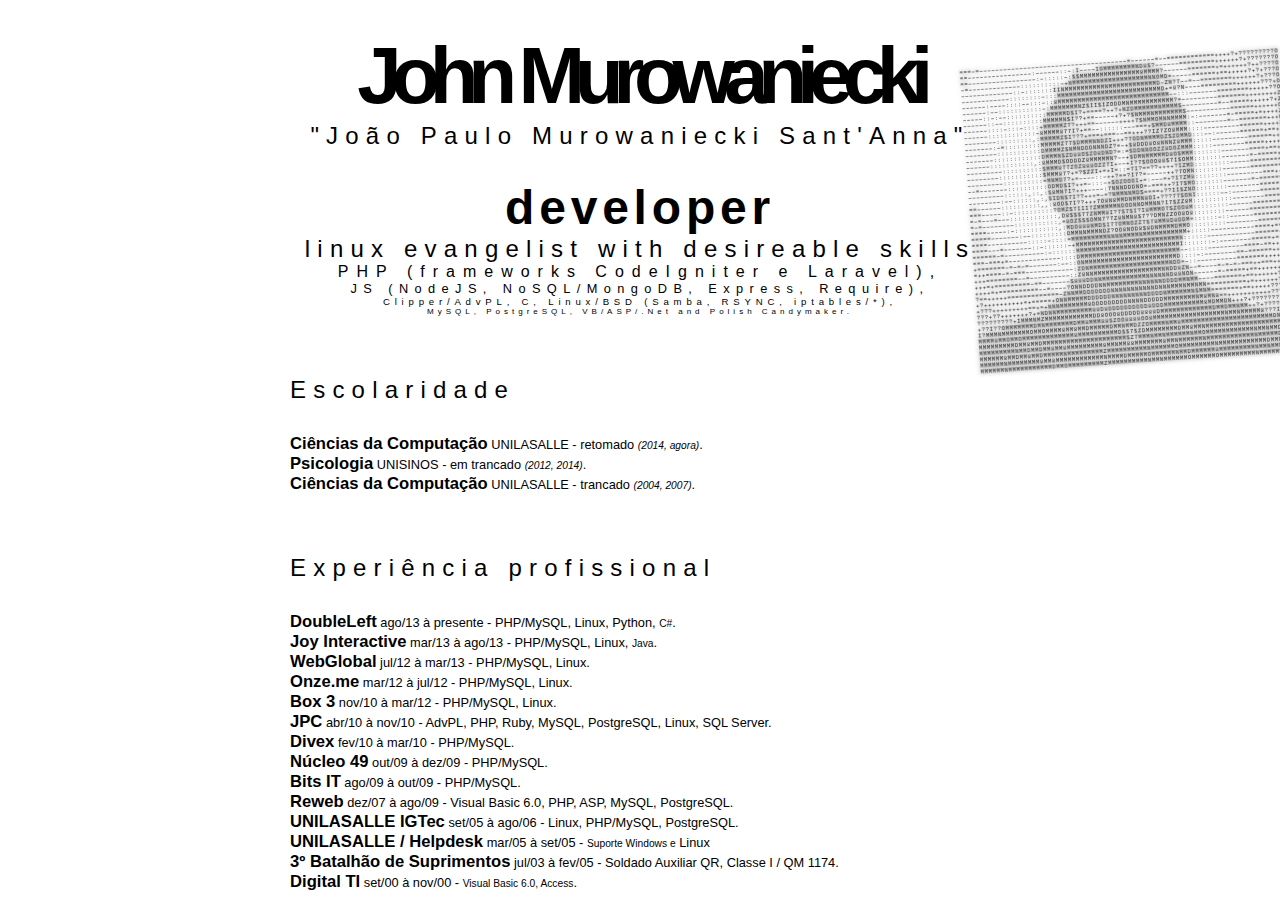
==== commit 14ff35fb: "xp jshint" ====
--- a/index.html
+++ b/index.html
@@ -146,8 +146,31 @@
 			<span class="h3 centre">linux evangelist with desireable skills</span>
 			<span class="h4 centre">PHP (frameworks CodeIgniter e Laravel),</span>
 			<span class="h5 centre">JS (NodeJS, NoSQL/MongoDB, Express, Require),</span>
-			<span class="h6 centre">Clipper/AdvPL, C, Linux/BSD (Samba, RSYNC, Firewalls),</span>
-			<span class="h7 centre">MySQL, PostgreSQL, VB/ASP/.Net and Polish Candymaker.</span>
+			<span class="h6 centre">Clipper/AdvPL, C, Linux/BSD (Samba, RSYNC, iptables/*),</span>
+			<span class="h7 centre">MySQL, PostgreSQL, <s>VB/ASP/.Net</s> and Polish Candymaker.</span>
+			<span class="h3 margin-60-top">Escolaridade</span>
+			<div class="margin-30-top resumee">
+				<p><b>Ciências da Computação</b> UNILASALLE - retomado <i>(2014, agora)</i>.</p>
+				<p><b>Psicologia</b> UNISINOS - em trancado <i>(2012, 2014)</i>.</p>
+				<p><b>Ciências da Computação</b> UNILASALLE - trancado <i>(2004, 2007)</i>.</p>
+			</div>
+			<span class="h3 margin-60-top">Experiência profissional</span>
+			<div class="margin-30-top resumee">
+				<p><b>DoubleLeft</b> ago/13 à presente - PHP/MySQL, Linux, Python, <s>C#</s>.</p>
+				<p><b>Joy Interactive</b> mar/13 à ago/13 - PHP/MySQL, Linux, <s>Java</s>.</p>
+				<p><b>WebGlobal</b> jul/12 à mar/13 - PHP/MySQL, Linux.</p>
+				<p><b>Onze.me</b> mar/12 à jul/12 - PHP/MySQL, Linux.</p>
+				<p><b>Box 3</b> nov/10 à mar/12 - PHP/MySQL, Linux.</p>
+				<p><b>JPC</b> abr/10 à nov/10 - AdvPL, PHP, Ruby, MySQL, PostgreSQL, Linux, SQL Server.</p>
+				<p><b>Divex</b> fev/10 à mar/10 - PHP/MySQL.</p>
+				<p><b>Núcleo 49</b> out/09 à dez/09 - PHP/MySQL.</p>
+				<p><b>Bits IT</b> ago/09 à out/09 - PHP/MySQL.</p>
+				<p><b>Reweb</b> dez/07 à ago/09 - Visual Basic 6.0, PHP, ASP, MySQL, PostgreSQL.</p>
+				<p><b>UNILASALLE IGTec</b> set/05 à ago/06 - Linux, PHP/MySQL, PostgreSQL.</p>
+				<p><b>UNILASALLE / Helpdesk</b> mar/05 à set/05 - <s>Suporte Windows e</s> Linux</p>
+				<p><b>3º Batalhão de Suprimentos</b> jul/03 à fev/05 - Soldado Auxiliar QR, Classe I / QM 1174.</p>
+				<p><b>Digital TI</b> set/00 à nov/00 - <s>Visual Basic 6.0, Access</s>.</p>
+			</div>
 			<div id="image" class="ascii">
 				<pre id="picture">
 	===~=~~~~~~~~~~~~~~~~~~~~~~~~~~~~~~~~~~~~~=~~~~~~=~~============++++?+?????????O
@@ -203,43 +226,18 @@
 	MMMMMMNMMMMMMMMMMMDMMOMMMMMMMMMZMMMMMMMMMMNMMNMMMMMMOMMMMMMOMMMMMMMMMNMMMMMMMMMM
 				</pre>
 			</div>
-			<span class="h3 margin-60-top">Escolaridade</span>
-			<div class="margin-30-top resumee">
-				<p><b>Psicologia</b> UNISINOS - em andamento <i>(2012, agora)</i>.</p>
-				<p><b>Ciências da Computação</b> UNILASALLE - trancado <i>(2004, 2007)</i>.</p>
-			</div>
-			<span class="h3 margin-60-top">Experiência profissional</span>
-			<div class="margin-30-top resumee">
-				<p><b>DoubleLeft</b> ago/13 à presente - PHP (CodeIgniter), MySQL.</p>
-				<p><b>Joy Interactive</b> mar/13 à ago/13 - PHP (CodeIgniter), MySQL, Linux.</p>
-				<p><b>WebGlobal</b> jul/12 à mar/13 - PHP (CodeIgniter), MySQL, Linux.</p>
-				<p><b>Onze.me</b> mar/12 à jul/12 - PHP (CodeIgniter), MySQL, Linux.</p>
-				<p><b>Box 3</b> nov/10 à mar/12 - PHP (CodeIgniter), MySQL, Linux.</p>
-				<p><b>JPC</b> abr/10 à nov/10 - AdvPL, PHP, Ruby (Rails/Redmine), MySQL, PostgreSQL, SQL Server, Linux.</p>
-				<p><b>Divex</b> fev/10 à mar/10 - PHP (CodeIgniter), MySQL.</p>
-				<p><b>Núcleo 49</b> out/09 à dez/09 - PHP (CodeIgniter), MySQL.</p>
-				<p><b>Bits IT</b> ago/09 à out/09 - PHP (CodeIgniter), MySQL.</p>
-				<p><b>Reweb</b> dez/07 à ago/09 - Visual Basic 6.0, PHP (CodeIgniter), ASP, MySQL, PostgreSQL.</p>
-				<p><b>UNILASALLE IGTec</b> set/05 à ago/06 - Linux, PHP, MySQL, PostgreSQL.</p>
-				<p><b>UNILASALLE / Helpdesk</b> mar/05 à set/05 - Suporte Windows, Linux</p>
-				<p><b>3º Batalhão de Suprimentos</b> jul/03 à fev/05 - Soldado Auxiliar QR, Classe I / QM 1174.</p>
-				<p><b>Digital TI</b> set/00 à nov/00 - Visual Basic 6.0, Access.</p>
-			</div>
 		</div>
 
 		<script type="text/javascript">
 		(function () {
-			var $$ = function (el) {
+			var interval, a, b, $$ = function (el) {
 					switch (el.charAt(0)) {
 						case '.':
 							return document.getElementsByClassName(el.substr(1));
-						break;
 						case '#':
 							return document.getElementById(el.substr(1));
-						break;
 						default:
 							return document.getElementsByTagName(el);
-						break;
 					}
 				},
 				n = 65;
@@ -247,6 +245,18 @@
 					$$('#picture').innerText = $$('#picture').innerText.replace(new RegExp(a = String.fromCharCode(n), 'g'), b = String.fromCharCode(n = n > 65 + 23 ? 65 : n + 3));
 			}, 5000);
 		})();
+
+		var _gaq = _gaq || [];
+			_gaq.push(['_setAccount', 'UA-37505908-1']);
+			_gaq.push(['_setDomainName', 'github.com']);
+			_gaq.push(['_setAllowLinker', true]);
+			_gaq.push(['_trackPageview']);
+
+		(function() {
+			var ga = document.createElement('script'); ga.type = 'text/javascript'; ga.async = true;
+				ga.src = ('https:' == document.location.protocol ? 'https://ssl' : 'http://www') + '.google-analytics.com/ga.js';
+			var s = document.getElementsByTagName('script')[0]; s.parentNode.insertBefore(ga, s);
+		})();
 		</script>
 	</body>
 </html>
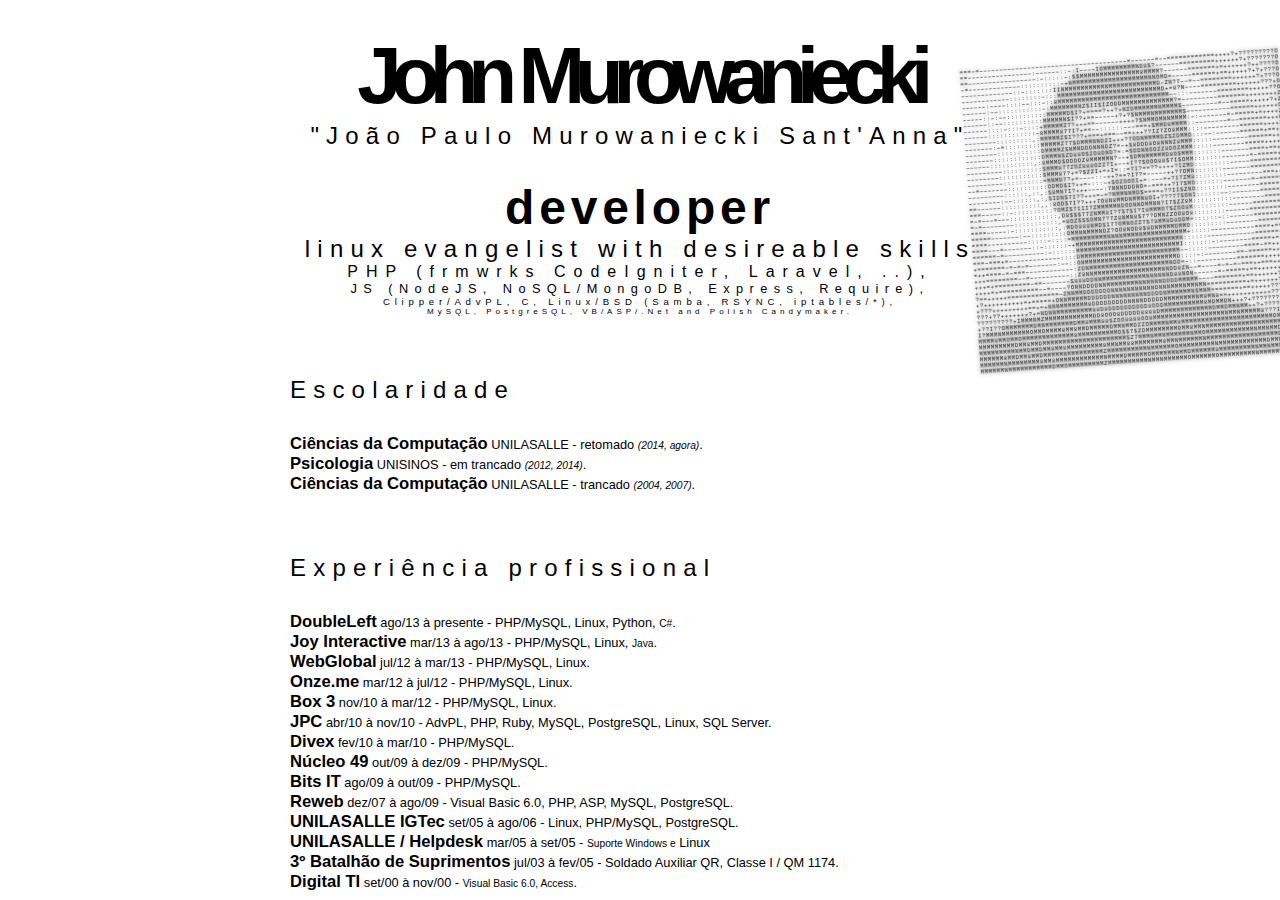
==== commit 5f2ff13b: "google tag manager" ====
--- a/index.html
+++ b/index.html
@@ -1,150 +1,26 @@
 <html>
 	<head>
 		<meta http-equiv="content-type" content="text/html; charset=utf-8">
-
 		<title>John Murowaniecki's Website</title>
-
-		<style type="text/css" media="screen">
-			* {
-				padding:0;
-				margin:0;
-				border:0;
-				text-decoration:0;
-				background:transparent;
-				color:#000;
-				font-family:Trebuchet Ms, Helvetica,Verdana,Arial;
-				font-size:1em;
-			}
-
-			#content {
-				position:absolute;
-				left:0;
-				right:0;
-				top:0;
-				bottom:0;
-				background:#FFF;
-				margin:auto;
-				width:700px;
-				height:500px;
-				padding:30px;
-				border:1px solid #CCC;
-			}
-
-			h1, .h1, h2, .h2 {
-				letter-spacing:-0.13em;
-				font-weight:900;
-			}
-
-			h1, .h1 {
-				font-size:5em;
-				letter-spacing:-0.13em;
-			}
-			h2, .h2 {
-				font-weight:600;
-				font-size:3em;
-				letter-spacing:0.1em;
-			}
-			h3, .h3 {
-				font-weight:400;
-				font-size:1.5em;
-				letter-spacing:0.3em;
-			}
-			h4, .h4 {
-				font-weight:200;
-				font-size:1em;
-				letter-spacing:0.5em;
-			}
-			h5, .h5 {
-				font-weight:200;
-				font-size:0.8em;
-				letter-spacing:0.5em;
-			}
-			h6, .h6 {
-				font-weight:200;
-				font-size:0.6em;
-				letter-spacing:0.5em;
-			}
-
-			h7, .h7 {
-				font-weight:200;
-				font-size:0.5em;
-				letter-spacing:0.5em;
-			}
-
-			.h1, .h2, .h3, .h4, .h5, .h6, .h7 {
-				display:block;
-			}
-
-			.ascii pre {
-				font-size:0.001em;
-				font-family:monospace;
-				font-size:5px;
-				text-shadow:0px 0px 5px #111;
-				letter-spacing:1px;
-			}
-			#image {
-				position:absolute;
-				top:30px;
-				right:30px;
-				-webkit-transform: rotate3d(1, 2, 3, -5deg);
-			}
-			#card {
-				position:absolute;
-				width:700px;
-				margin:auto;
-				top:30px;
-				left:0;
-				right:0;
-			}
-			.centre {
-				text-align:center;
-			}
-			.margin-30-top {
-				margin:30px 0 0;
-			}
-
-			.margin-60-top {
-				margin:60px 0 0;
-			}
-
-			.resumee * {
-				font-size:0.8em;
-			}
-			.resumee b {
-				font-size:1.3em;
-				font-weight:bold;
-			}
-
-			@media screen and (min-width: 900px) {
-				#image {
-					right:-300px;
-				}
-			}
-
-			@media screen and (max-width: 900px) {
-				#image {
-					position:relative;
-					display:block;
-					z-index:-1;
-					-webkit-transform:none;
-					text-align:center;
-				}
-				.ascii pre {
-					font-family:monospace;
-					text-shadow:0px 0px 5px #AAA;
-					letter-spacing:1px;
-					font-size:0.8em;
-				}
-			}
-		</style>
+		<style type="text/css" media="screen">*{padding:0;margin:0;border:0;text-decoration:0;background:0 0;color:#000;font-family:Trebuchet Ms,Helvetica,Verdana,Arial;font-size:1em}#content{position:absolute;left:0;right:0;top:0;bottom:0;background:#FFF;margin:auto;width:700px;height:500px;padding:30px;border:1px solid #CCC}.h1,.h2,h1,h2{letter-spacing:-.13em;font-weight:900}.h1,h1{font-size:5em;letter-spacing:-.13em}.h2,h2{font-weight:600;font-size:3em;letter-spacing:.1em}.h3,h3{font-weight:400;font-size:1.5em;letter-spacing:.3em}.h4,h4{font-weight:200;font-size:1em;letter-spacing:.5em}.h5,h5{font-weight:200;font-size:.8em;letter-spacing:.5em}.h6,h6{font-weight:200;font-size:.6em;letter-spacing:.5em}.h7,h7{font-weight:200;font-size:.5em;letter-spacing:.5em}.h1,.h2,.h3,.h4,.h5,.h6,.h7{display:block}.ascii pre{font-family:monospace;font-size:5px;text-shadow:0 0 5px #111;letter-spacing:1px}#image{position:absolute;top:30px;right:30px;-webkit-transform:rotate3d(1,2,3,-5deg)}#card{position:absolute;width:700px;margin:auto;top:30px;left:0;right:0}.centre{text-align:center}.margin-30-top{margin:30px 0 0}.margin-60-top{margin:60px 0 0}.resumee *{font-size:.8em}.resumee b{font-size:1.3em;font-weight:700}@media screen and (min-width:900px){#image{right:-300px}}@media screen and (max-width:900px){#image{position:relative;display:block;z-index:-1;-webkit-transform:none;text-align:center}.ascii pre{font-family:monospace;text-shadow:0 0 5px #AAA;letter-spacing:1px;font-size:.8em}}</style>
 	</head>
 	<body>
+<!-- Google Tag Manager -->
+<noscript><iframe src="//www.googletagmanager.com/ns.html?id=GTM-NZ464Z"
+height="0" width="0" style="display:none;visibility:hidden"></iframe></noscript>
+<script>(function(w,d,s,l,i){w[l]=w[l]||[];w[l].push({'gtm.start':
+new Date().getTime(),event:'gtm.js'});var f=d.getElementsByTagName(s)[0],
+j=d.createElement(s),dl=l!='dataLayer'?'&l='+l:'';j.async=true;j.src=
+'//www.googletagmanager.com/gtm.js?id='+i+dl;f.parentNode.insertBefore(j,f);
+})(window,document,'script','dataLayer','GTM-NZ464Z');</script>
+<!-- End Google Tag Manager -->
+
 		<div id="card">
 			<span class="h1 centre">John Murowaniecki</span>
 			<span class="h3 centre">"João Paulo Murowaniecki Sant'Anna"</span>
 			<span class="h2 centre margin-30-top">developer</span>
 			<span class="h3 centre">linux evangelist with desireable skills</span>
-			<span class="h4 centre">PHP (frameworks CodeIgniter e Laravel),</span>
+			<span class="h4 centre">PHP (frmwrks CodeIgniter, Laravel, ..),</span>
 			<span class="h5 centre">JS (NodeJS, NoSQL/MongoDB, Express, Require),</span>
 			<span class="h6 centre">Clipper/AdvPL, C, Linux/BSD (Samba, RSYNC, iptables/*),</span>
 			<span class="h7 centre">MySQL, PostgreSQL, <s>VB/ASP/.Net</s> and Polish Candymaker.</span>
@@ -227,36 +103,6 @@
 				</pre>
 			</div>
 		</div>
-
-		<script type="text/javascript">
-		(function () {
-			var interval, a, b, $$ = function (el) {
-					switch (el.charAt(0)) {
-						case '.':
-							return document.getElementsByClassName(el.substr(1));
-						case '#':
-							return document.getElementById(el.substr(1));
-						default:
-							return document.getElementsByTagName(el);
-					}
-				},
-				n = 65;
-				interval = setInterval(function animate() {
-					$$('#picture').innerText = $$('#picture').innerText.replace(new RegExp(a = String.fromCharCode(n), 'g'), b = String.fromCharCode(n = n > 65 + 23 ? 65 : n + 3));
-			}, 5000);
-		})();
-
-		var _gaq = _gaq || [];
-			_gaq.push(['_setAccount', 'UA-37505908-1']);
-			_gaq.push(['_setDomainName', 'github.com']);
-			_gaq.push(['_setAllowLinker', true]);
-			_gaq.push(['_trackPageview']);
-
-		(function() {
-			var ga = document.createElement('script'); ga.type = 'text/javascript'; ga.async = true;
-				ga.src = ('https:' == document.location.protocol ? 'https://ssl' : 'http://www') + '.google-analytics.com/ga.js';
-			var s = document.getElementsByTagName('script')[0]; s.parentNode.insertBefore(ga, s);
-		})();
-		</script>
+		<script type="text/javascript">(function(){var e,t,n,r=function(e){switch(e.charAt(0)){case".":return document.getElementsByClassName(e.substr(1));case"#":return document.getElementById(e.substr(1));default:return document.getElementsByTagName(e)}},i=65;e=setInterval(function(){r("#picture").innerText=r("#picture").innerText.replace(new RegExp(t=String.fromCharCode(i),"g"),n=String.fromCharCode(i=i>65+23?65:i+3))},5e3)})();var _gaq=_gaq||[];_gaq.push(["_setAccount","UA-37505908-1"]);_gaq.push(["_setDomainName","github.com"]);_gaq.push(["_setAllowLinker",true]);_gaq.push(["_trackPageview"]);(function(){var e=document.createElement("script");e.type="text/javascript";e.async=true;e.src=("https:"==document.location.protocol?"https://ssl":"http://www")+".google-analytics.com/ga.js";var t=document.getElementsByTagName("script")[0];t.parentNode.insertBefore(e,t)})()</script>
 	</body>
 </html>
